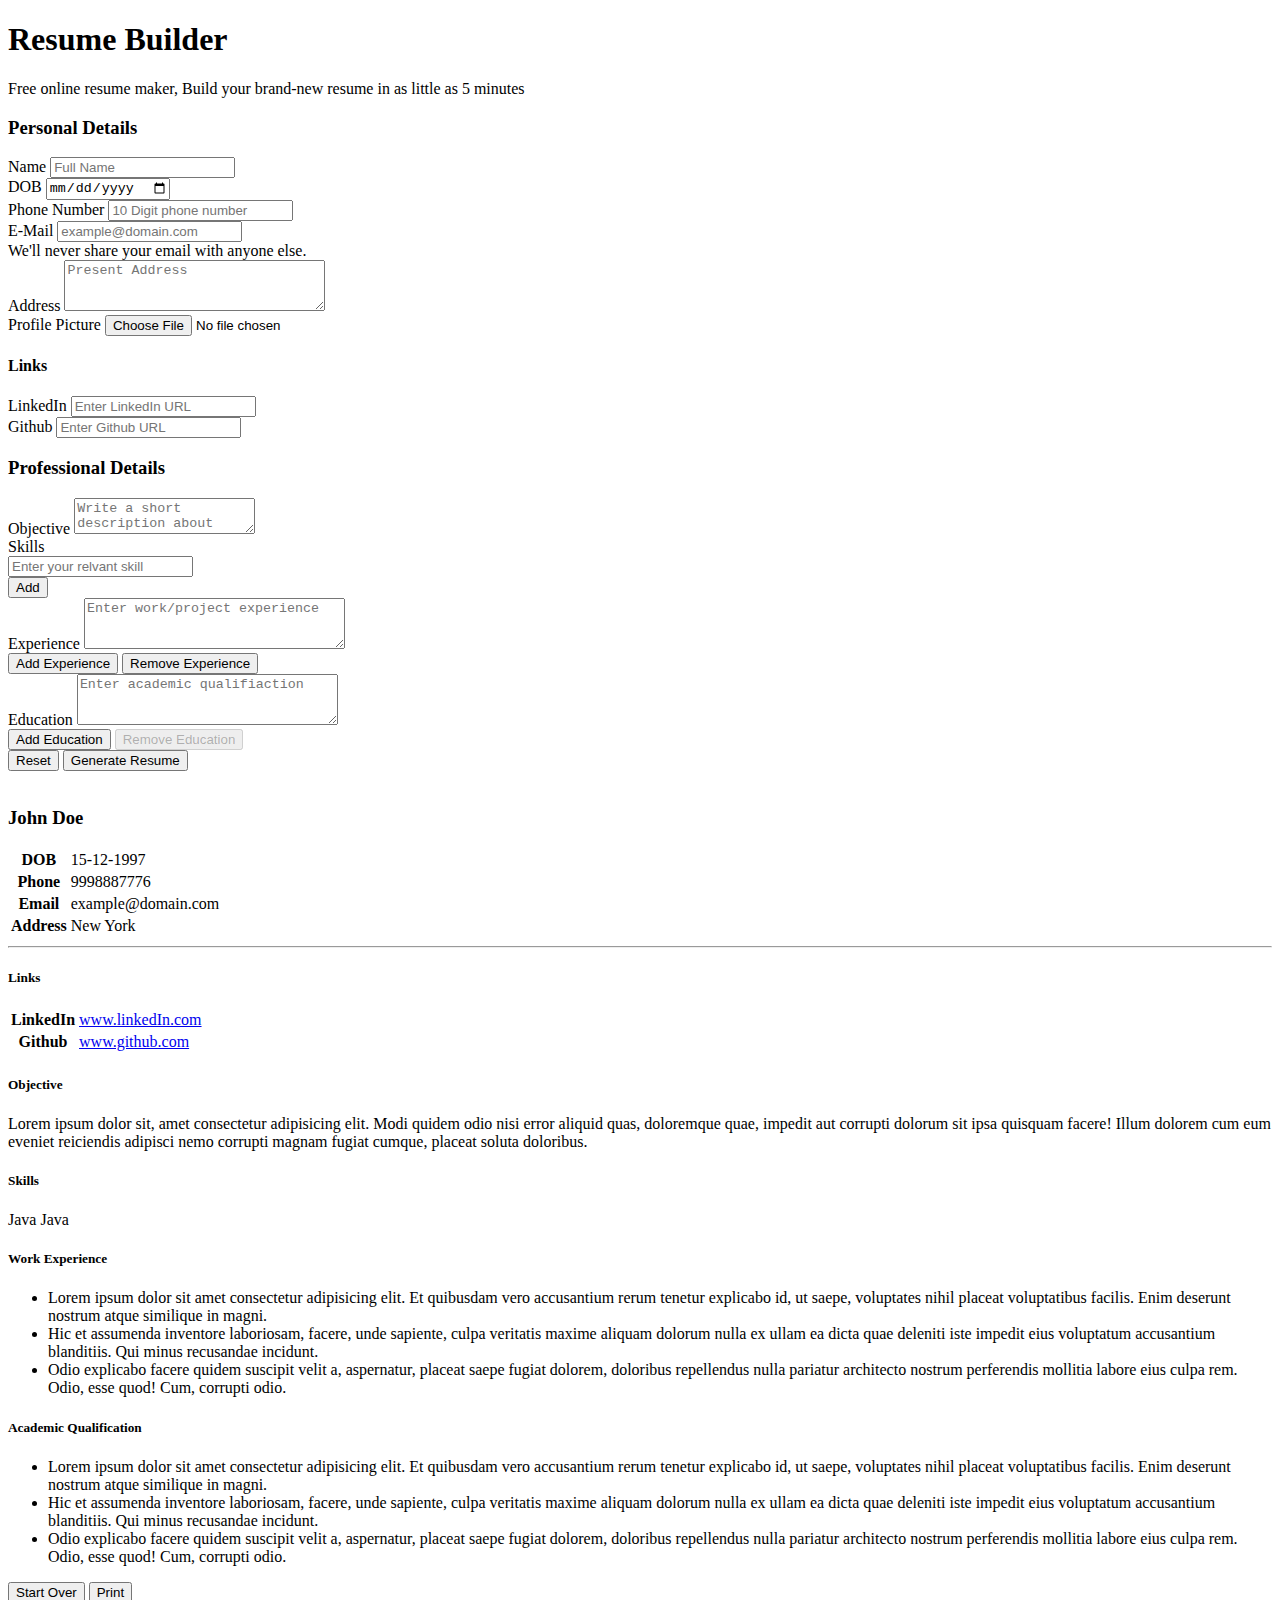
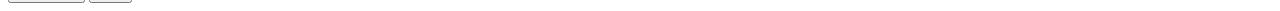
==== index.html @ 6afb7cb6 "Add files via upload" ====
<!DOCTYPE html>
<html lang="en">

<head>
    <meta charset="UTF-8">
    <meta http-equiv="X-UA-Compatible" content="IE=edge">
    <meta name="viewport" content="width=device-width, initial-scale=1.0">
    <link href="https://cdn.jsdelivr.net/npm/bootstrap@5.3.0-alpha1/dist/css/bootstrap.min.css" rel="stylesheet"
        integrity="sha384-GLhlTQ8iRABdZLl6O3oVMWSktQOp6b7In1Zl3/Jr59b6EGGoI1aFkw7cmDA6j6gD" crossorigin="anonymous">
    <link rel="stylesheet" href="https://cdnjs.cloudflare.com/ajax/libs/font-awesome/6.2.1/css/all.min.css"
        integrity="sha512-MV7K8+y+gLIBoVD59lQIYicR65iaqukzvf/nwasF0nqhPay5w/9lJmVM2hMDcnK1OnMGCdVK+iQrJ7lzPJQd1w=="
        crossorigin="anonymous" referrerpolicy="no-referrer" />
    <link rel="stylesheet" href="./style.css">
    <link rel="shortcut icon" href="/image/pin-cv.ico" type="image/x-icon">
    <title>Resume Builder</title>
</head>

<body>
    <!-- FORM -->
    <div class="container" id="resume-form">
        <h1 class="text-center my-4 display-1">Resume Builder</h1>
        <p class="text-center lead">Free online resume maker, Build your brand-new resume in as little as 5 minutes</p>
        <!-- ROW-1  -->
        <div class="row">

            <!-- Personal Details COL-1-->
            <div class="col-md-5">
                <h3 class="text-center">Personal Details</h3>

                <div class="form-group mt-3">
                    <label for="full-name">Name</label>
                    <input type="text" id="full-name" placeholder="Full Name" required="true" class="form-control">
                </div>
                <div class="form-group mt-2">
                    <label for="dob">DOB</label>
                    <input type="date" id="dob" placeholder="Full Name" required="true" class="form-control">
                </div>
                <div class="form-group mt-2">
                    <label for="phone">Phone Number</label>
                    <input type="tel" id="phone" placeholder="10 Digit phone number" required="true"
                        class="form-control">
                </div>
                <div class="form-group mt-2">
                    <label for="email">E-Mail</label>
                    <!-- <input type="tel" id="email" placeholder="someone@example.com" required="true" class="form-control"><br> -->
                    <input type="email" id="email" placeholder="example@domain.com" required="true"
                        class="form-control">
                    <div id="emailHelp" class="form-text">We'll never share your email with anyone else.</div>

                </div>
                <div class="form-group mt-2">
                    <label for="address">Address</label>
                    <textarea id="address" cols="30" rows="3" placeholder="Present Address" required="true"
                        class="form-control"></textarea>
                </div>

                <div class="form-group mt-2">
                    <label for="profile-img">Profile Picture</label>
                    <input type="file" id="profile-img" accept="image/*" class="form-control"
                        placeholder="upload profile picture" onchange="previewImage(event)">

                    <img src="#" alt="Uploaded Image" srcset="" style="display: none;" id="image-preview"
                        class="img-thumbnail">
                </div>


                <!-- Personal Links -->
                <h4 class="my-3">Links</h4>
                <!-- <h5 class="text-secondary my-3">Links</h5> -->
                <div class="form-group">
                    <label for="linkedin">LinkedIn
                        <i class="fa-brands fa-linkedin"></i>
                    </label>
                    <input type="text" id="linkedin" class="form-control" placeholder="Enter LinkedIn URL">
                </div>
                <div class="form-group mt-1">
                    <label for="github">Github
                        <i class="fa-brands fa-github"></i>
                    </label>
                    <input type="text" id="github" class="form-control" placeholder="Enter Github URL">
                </div>
                <!-- <div class="form-group">
                    <label for="instagram">Instagram
                        <i class="fa-brands fa-square-instagram"></i>
                    </label>
                    <input type="text" id="instagram" class="form-control" placeholder="Enter Instagram URL">
                </div> -->
            </div>


            <!-- Professional Details COL-2 -->
            <div class="col-md-7" id="professional-details-form">
                <h3 class="text-center">Professional Details</h3>

                <!-- Objective  -->
                <div class="form-group mt-3">
                    <label for="objective">Objective</label>
                    <textarea id="objective" placeholder="Write a short description about your objective"
                        class="form-control"></textarea>
                </div>

                <!-- <div class="form-group mt-4"> -->
                <!-- <div class="grid form-group mt-4" id="add-skill-btn-div"> -->

                <!-- <div id="add-skill-btn-div" class="g-col-6">
                        <button class="btn btn-primary  mt-2" id="add-skill-btn">Add
                            <i class=" fa-solid fa-circle-plus"></i>
                        </button>
                    </div> -->
                <!-- </div> -->
                <!-- </div> -->

                <!-- Skills -->
                <div id="add-skill-input-div" class="mt-2 text-start">
                    <label for="skill-input">Skills</label>
                    <div class="input-group" id="skill-input-section">
                        <input type="text" class="form-control" id="skill-input" placeholder="Enter your relvant skill"">
                    <div class=" input-group-append">
                        <button class="btn btn-primary" id="skill-input-button" type="button" onclick="addSkill()">Add
                            <i class=" fa-solid fa-circle-plus"></i>
                        </button>
                    </div>
                </div>
                <div id="skills"></div>
            </div>
            <!-- https://getbootstrap.com/docs/4.0/components/input-group/ -->


            <!-- Work Experience -->
            <div class="form-group mt-2" id="experience-div">
                <label for="experience">Experience</label>
                <textarea id="experience-1" cols="30" rows="3" placeholder="Enter work/project experience"
                    class="form-control we-field"></textarea>

                <div class="d-grid d-md-flex gap-2 justify-content-md-end mt-2" id="we-btns-div">
                    <button class="btn btn-primary" id="we-add-btn" onclick="addWorkExperience()">Add Experience
                        <i class="fa-solid fa-circle-plus"></i>
                    </button>

                    <button class="btn btn-danger" id="we-del-btn" onclick="removeWorkExperience()">Remove
                        Experience
                        <i class="fa-solid fa-trash-can"></i>
                    </button>
                </div>
                <!-- <div class="container text-center mt-2" id="we-del-btn">
                        <button class="btn btn-warning" onclick="addWorkExperience()">Remove Experience
                            <svg xmlns="http://www.w3.org/2000/svg" width="16" height="16" fill="currentColor"
                                class="bi bi-plus-circle-fill" viewBox="0 0 16 16">
                                <path
                                    d="M16 8A8 8 0 1 1 0 8a8 8 0 0 1 16 0zM8.5 4.5a.5.5 0 0 0-1 0v3h-3a.5.5 0 0 0 0 1h3v3a.5.5 0 0 0 1 0v-3h3a.5.5 0 0 0 0-1h-3v-3z" />
                            </svg>
                        </button>
                    </div> -->
            </div>


            <!--  Education -->
            <div class="form-group mt-2" id="education-div">
                <label for="education">Education</label>
                <textarea id="education-1" cols="30" rows="3" placeholder="Enter academic qualifiaction"
                    class="form-control ed-field"></textarea>

                <!-- <div class="container text-center mt-2" id="ed-btns-div"> -->
                <div class="d-grid d-md-flex gap-2 justify-content-md-end mt-2" id="ed-btns-div">
                    <button class="btn btn-primary" id="ed-add-btn" onclick="addEducation()">Add Education
                        <i class="fa-solid fa-circle-plus"></i>
                    </button>

                    <button class="btn btn-outline-danger" id="ed-del-btn" onclick="removeEducation()"
                        disabled=true>Remove
                        Education
                        <i class="fa-solid fa-trash-can"></i>
                    </button>

                </div>
            </div>

        </div>

    </div>
    <div class="container text-center mt-4 mb-3 submit-btn">
        <button onclick="startOver()" class="btn btn-outline-secondary">Reset
            <i class="fa-solid fa-rotate-right"></i>
        </button>
        <button onclick="generateResume()" class="btn btn-success">Generate Resume
            <i class="fa-solid fa-wand-magic-sparkles"></i>
        </button>
    </div>

    </div>

    <!-- TEMPLATE  -->
    <div class="container  mt-2 border rounded" id="resume-template">
        <div class="row  mx-3 my-3">
            <!--COL-1 ==>  4 of 12 grid columns [Personal template]-->
            <div class="col-md-4 background text-center ">
                <img src="/img/blank-profile-picture.webp" id="profile-img-template" class="profile-pic text-center"
                    alt="">

                <div class="container">
                    <h3 id="full-name-template">John Doe</h3>
                    <table class="table table-borderless">
                        <tbody>
                            <tr class="text-start">
                                <th scope="row">DOB</th>
                                <td id="dob-template" class="text-start">15-12-1997</td>
                            </tr>
                            <tr class="text-start">
                                <th scope="row">Phone</th>
                                <td id="phone-template" class="text-start">9998887776</td>
                            </tr>
                            <tr class="text-start">
                                <th scope="row">Email</th>
                                <td id="email-template" class="text-start">example@domain.com</td>
                            </tr>
                            <tr class="text-start">
                                <th scope="row">Address</th>
                                <td id="address-template" class="text-start">New York</td>
                                <!-- <td colspan="2">Larry the Bird</td> -->
                            </tr>
                        </tbody>
                    </table>
                </div>
                <hr>
                <h5>Links</h5>
                <div class="container">
                    <table class="table table-borderless">
                        <tbody>
                            <tr class="text-start">
                                <th scope="row">LinkedIn</th>
                                <td><a id="linkedin-template" href="#" />www.linkedIn.com</a></td>
                            </tr>
                            <tr class="text-start">
                                <th scope="row">Github</th>
                                <td><a id="github-template" href="#" />www.github.com</a></td>
                                <!-- <td colspan="2">Larry the Bird</td> -->
                            </tr>
                            <!-- <tr class="text-start">
                                <th scope="row">Address</th>
                                <td><a id="instagram-template" href="#" />www.github.com</a></td>
                            </tr> -->
                        </tbody>
                    </table>
                </div>
            </div>


            <!--COL-2 ==>  4 of 12 grid columns [Professional template]-->
            <div class="col-md-8">
                <!-- <h1 class="text-center">John Doe</h1> -->

                <!-- Objective template  -->
                <div class="card mt-2">
                    <div class="card-header theme">
                        <h5>Objective</h5>
                    </div>
                    <div class="card-body">
                        <p id="objective-template">Lorem ipsum dolor sit, amet consectetur adipisicing elit. Modi quidem
                            odio
                            nisi error aliquid quas, doloremque quae, impedit aut corrupti dolorum sit ipsa quisquam
                            facere!
                            Illum dolorem cum eum eveniet reiciendis adipisci nemo corrupti magnam fugiat cumque,
                            placeat
                            soluta doloribus.</p>
                    </div>
                </div>

                <!-- SKill Template  -->
                <div class="card mt-4">
                    <div class="card-header theme">
                        <h5>Skills</h5>
                    </div>
                    <div class="card-body" id="skill-template-div">

                        <span class="badge rounded-pill bg-secondary skill-pill">Java</span>
                        <span class="badge rounded-pill bg-secondary skill-pill">Java</span>
                    </div>
                </div>

                <!-- Work Experience template -->
                <div class="card mt-4">
                    <div class="card-header theme">
                        <h5>Work Experience</h5>
                    </div>
                    <div class="card-body">
                        <ul id="we-template">

                            <li>Lorem ipsum dolor sit amet consectetur adipisicing elit. Et quibusdam vero accusantium
                                rerum tenetur explicabo id, ut saepe, voluptates nihil placeat voluptatibus facilis.
                                Enim deserunt nostrum atque similique in magni.</li>
                            <li>Hic et assumenda inventore laboriosam, facere, unde sapiente, culpa veritatis maxime
                                aliquam dolorum nulla ex ullam ea dicta quae deleniti iste impedit eius voluptatum
                                accusantium blanditiis. Qui minus recusandae incidunt.</li>
                            <li>Odio explicabo facere quidem suscipit velit a, aspernatur, placeat saepe fugiat dolorem,
                                doloribus repellendus nulla pariatur architecto nostrum perferendis mollitia labore eius
                                culpa rem. Odio, esse quod! Cum, corrupti odio.</li>

                        </ul>
                    </div>
                </div>

                <!-- Academic Qualification -->
                <div class="card mt-4">
                    <div class="card-header theme">
                        <h5>Academic Qualification</h5>
                    </div>
                    <div class="card-body">
                        <ul id="ed-template">

                            <li>Lorem ipsum dolor sit amet consectetur adipisicing elit. Et quibusdam vero accusantium
                                rerum tenetur explicabo id, ut saepe, voluptates nihil placeat voluptatibus facilis.
                                Enim deserunt nostrum atque similique in magni.</li>
                            <li>Hic et assumenda inventore laboriosam, facere, unde sapiente, culpa veritatis maxime
                                aliquam dolorum nulla ex ullam ea dicta quae deleniti iste impedit eius voluptatum
                                accusantium blanditiis. Qui minus recusandae incidunt.</li>
                            <li>Odio explicabo facere quidem suscipit velit a, aspernatur, placeat saepe fugiat dolorem,
                                doloribus repellendus nulla pariatur architecto nostrum perferendis mollitia labore eius
                                culpa rem. Odio, esse quod! Cum, corrupti odio.</li>

                        </ul>
                    </div>
                </div>

            </div>
        </div>
    </div>
    <div class="container mt-3 mb-4 text-center" id="save-btn">
        <button onclick="startOver()" type="button" class="btn btn-outline-secondary">Start Over
            <!-- <i class="fa-solid fa-dragon"></i> -->
            <i class="fa-solid fa-hammer"></i>
        </button>
        <button onclick="printResume('resume-template')" class="btn btn-success">Print
            <i class="fa-solid fa-print"></i>
        </button>

    </div>

    <script src="https://cdn.jsdelivr.net/npm/bootstrap@5.3.0-alpha1/dist/js/bootstrap.bundle.min.js"
        integrity="sha384-w76AqPfDkMBDXo30jS1Sgez6pr3x5MlQ1ZAGC+nuZB+EYdgRZgiwxhTBTkF7CXvN"
        crossorigin="anonymous"></script>
    <!-- <script src="https://cdnjs.cloudflare.com/ajax/libs/jspdf/1.5.3/jspdf.min.js"></script> -->
    <script src="https://cdnjs.cloudflare.com/ajax/libs/jspdf/2.5.1/jspdf.umd.min.js"></script>
    <script src="https://cdnjs.cloudflare.com/ajax/libs/html2canvas/1.4.1/html2canvas.min.js"
        integrity="sha512-BNaRQnYJYiPSqHHDb58B0yaPfCu+Wgds8Gp/gU33kqBtgNS4tSPHuGibyoeqMV/TJlSKda6FXzoEyYGjTe+vXA=="
        crossorigin="anonymous" referrerpolicy="no-referrer"></script>

    <script src="./script.js"></script>
    <!-- <script src="https://cdnjs.cloudflare.com/ajax/libs/html2pdf.js/0.10.1/html2pdf.bundle.min.js" integrity="sha512-GsLlZN/3F2ErC5ifS5QtgpiJtWd43JWSuIgh7mbzZ8zBps+dvLusV+eNQATqgA/HdeKFVgA5v3S/cIrLF7QnIg==" crossorigin="anonymous" referrerpolicy="no-referrer"></script>    <script src="/js/script.js"></script> -->

</body>

</html>
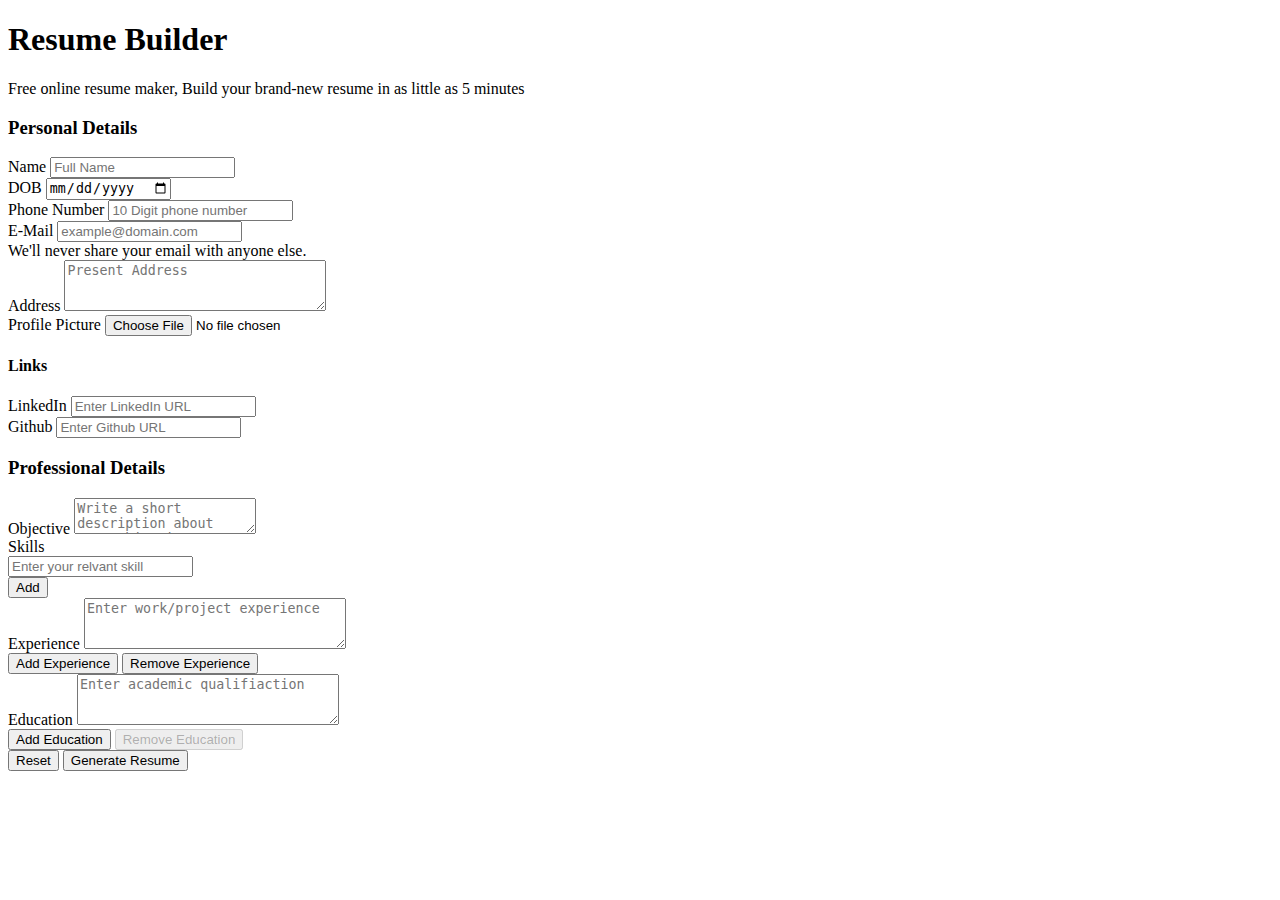
==== commit 98c6637c: "Update index.html" ====
--- a/index.html
+++ b/index.html
@@ -10,8 +10,8 @@
     <link rel="stylesheet" href="https://cdnjs.cloudflare.com/ajax/libs/font-awesome/6.2.1/css/all.min.css"
         integrity="sha512-MV7K8+y+gLIBoVD59lQIYicR65iaqukzvf/nwasF0nqhPay5w/9lJmVM2hMDcnK1OnMGCdVK+iQrJ7lzPJQd1w=="
         crossorigin="anonymous" referrerpolicy="no-referrer" />
-    <link rel="stylesheet" href="./style.css">
-    <link rel="shortcut icon" href="/image/pin-cv.ico" type="image/x-icon">
+    <link rel="stylesheet" href="./css/style.css">
+    <link rel="shortcut icon" href="/img/pin-cv.ico" type="image/x-icon">
     <title>Resume Builder</title>
 </head>
 
@@ -344,9 +344,9 @@
         integrity="sha512-BNaRQnYJYiPSqHHDb58B0yaPfCu+Wgds8Gp/gU33kqBtgNS4tSPHuGibyoeqMV/TJlSKda6FXzoEyYGjTe+vXA=="
         crossorigin="anonymous" referrerpolicy="no-referrer"></script>
 
-    <script src="./script.js"></script>
+    <script src="./js/script.js"></script>
     <!-- <script src="https://cdnjs.cloudflare.com/ajax/libs/html2pdf.js/0.10.1/html2pdf.bundle.min.js" integrity="sha512-GsLlZN/3F2ErC5ifS5QtgpiJtWd43JWSuIgh7mbzZ8zBps+dvLusV+eNQATqgA/HdeKFVgA5v3S/cIrLF7QnIg==" crossorigin="anonymous" referrerpolicy="no-referrer"></script>    <script src="/js/script.js"></script> -->
 
 </body>
 
-</html>+</html>
--- a/css/style.css
+++ b/css/style.css
@@ -0,0 +1,111 @@
+/* body{
+    background-color: aquamarine;
+} */
+
+:root {
+  /* --theme-color: #e6bc7c; */
+  --theme-color: #d3c8b7;
+}
+
+.profile-pic {
+  width: 100px;
+  height: 100px;
+  border-radius: 50%;
+  border: 2px solid #fff;
+  box-shadow: 0 0 5px 2px rgb(230, 228, 219);
+  margin: 0 auto;
+  /* margin-top: -50px; */
+  margin-bottom: 10px;
+}
+
+.background {
+  background-color: var(--theme-color);
+  padding: 20px;
+  border-radius: 0.375rem;
+  border: 1px solid rgba(0, 0, 0, 0.175);
+  /* box-shadow: 0 0 5px 5px #fff; */
+  margin-bottom: 20px;
+}
+
+.theme {
+  background-color: var(--theme-color);
+}
+
+#resume-template,
+#save-btn {
+  display: none;
+}
+
+#skills {
+  border-radius: 10px;
+  width: 100%;
+  position: relative;
+  background-color: #ffffff;
+  /* padding: 5px 20px; */
+}
+
+.skill {
+  border-radius: 5px;
+  align-items: center;
+  justify-content: space-between;
+  border: 1px solid #dee2e6;
+  cursor: pointer;
+  background-color: #f1f3f5;
+  height: 50px;
+  margin-bottom: 8px;
+  padding: 5px 10px;
+  display: flex;
+}
+
+.skill span {
+  font-family: "Poppins", sans-serif;
+  font-size: 15px;
+  font-weight: 400;
+}
+
+.skill-pill {
+  font-size: 1rem;
+}
+
+/* .skill button{
+    background-color: #0a2ea4;
+    color: #ffffff;
+    border: none;
+    cursor: pointer;
+    outline: none;
+    height: 100%;
+    width: 40px;
+    border-radius: 5px;
+  } */
+
+@media (max-width: 768px) {
+  .background {
+    border-radius: 0px;
+  }
+
+  #professional-details-form {
+    margin-top: 20px;
+  }
+}
+
+#image-preview {
+  margin: 20px auto 10px auto;
+  max-width: 40%;
+}
+
+@media print {
+  @page {
+    margin: 0;
+  }
+  body {
+    margin: 0.9cm;
+  }
+}
+
+/* size: auto; ====> auto is the initial value 
+      margin: 0mm; ====>this affects the margin in the printer settings */
+/* @page 
+  {
+      size: auto;
+      margin: 0mm;
+  } */
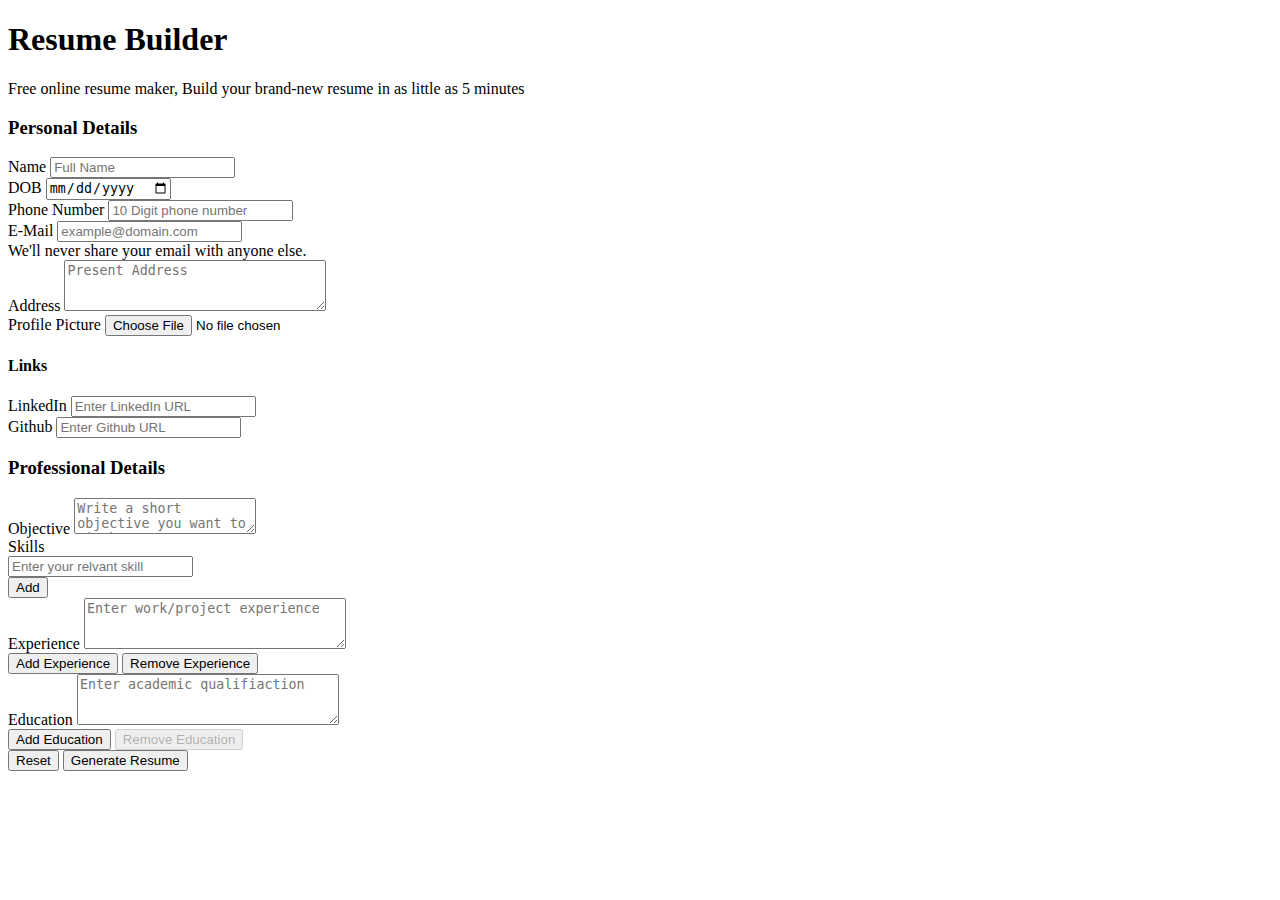
==== commit f48c0c59: "Update index.html" ====
--- a/index.html
+++ b/index.html
@@ -75,6 +75,7 @@
                 </div>
                 <div class="form-group mt-1">
                     <label for="github">Github
+                        <!-- <i class="fa-brands fa-square-github"></i> -->
                         <i class="fa-brands fa-github"></i>
                     </label>
                     <input type="text" id="github" class="form-control" placeholder="Enter Github URL">
@@ -95,7 +96,7 @@
                 <!-- Objective  -->
                 <div class="form-group mt-3">
                     <label for="objective">Objective</label>
-                    <textarea id="objective" placeholder="Write a short description about your objective"
+                    <textarea id="objective" placeholder="Write a short objective you want to pitch"
                         class="form-control"></textarea>
                 </div>
 
